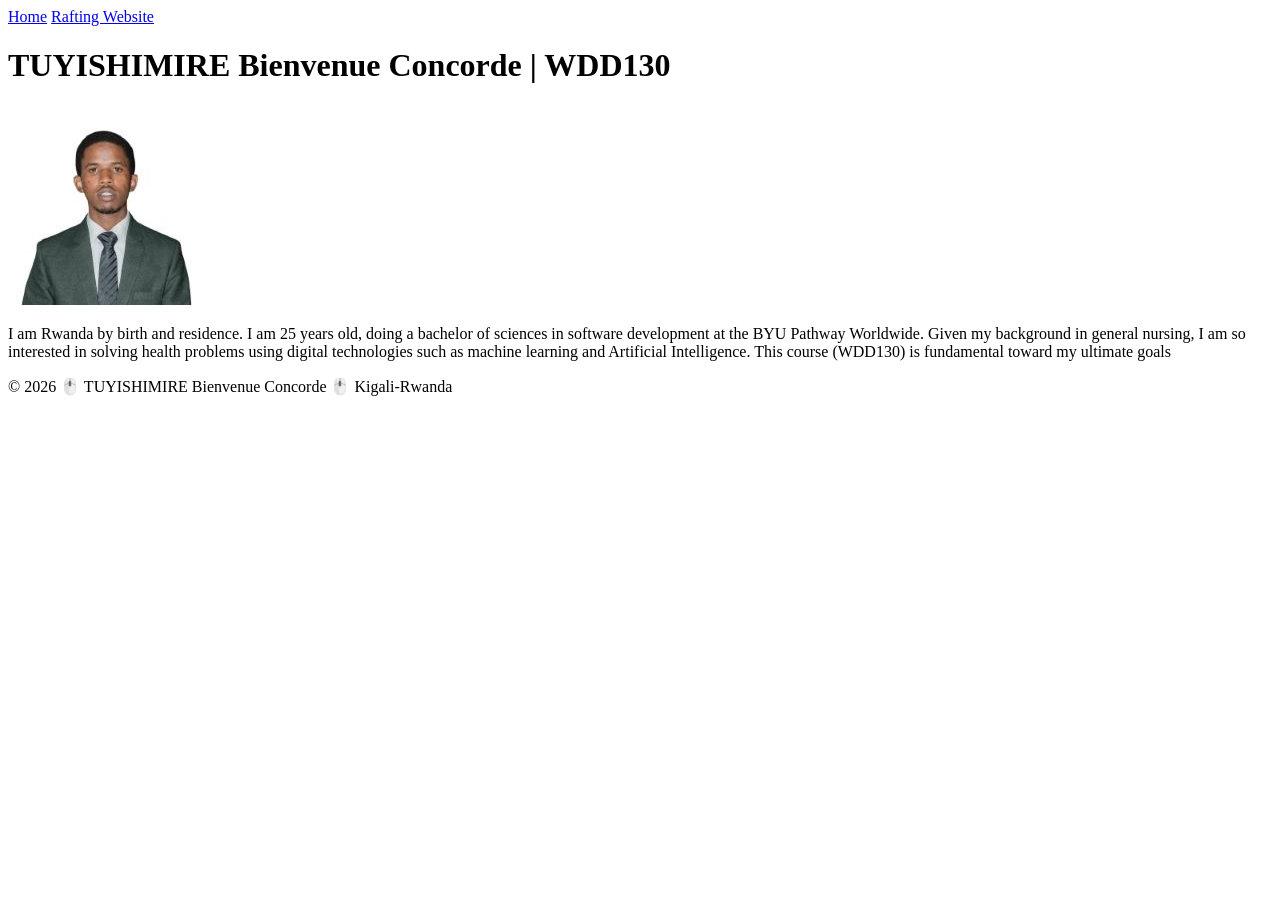
==== index.html @ dc455652 "Fixing error to Run the Page Audit Tool" ====
<!DOCTYPE html>
<html lang="en">

<head>
    <meta charset="UTF-8">
    <meta name="viewport" content="width=device-width, initial-scale=1.0">
    <title>TUYISHIMIRE Bienvenue Concorde | WDD 130</title>
</head>

<body>
    <header>
        <nav>
            <a href="#">Home</a>
            <a href="wwr/">Rafting Website</a>
        </nav>
    </header>
    <main>
        <h1>TUYISHIMIRE Bienvenue Concorde | WDD130</h1>
        <img src="images/profile.jpg" alt="Concorde profile picture" width="200">

        <p>I am Rwanda by birth and residence. I am 25 years old, doing a bachelor of sciences in software development at the BYU Pathway Worldwide.
            Given my background in general nursing, I am so interested in solving health problems using digital technologies such as machine learning and Artificial Intelligence.
            This course (WDD130) is fundamental toward my ultimate goals</p>
    </main>
    <footer>
        <p>&copy; 2026 🖱️ TUYISHIMIRE Bienvenue Concorde 🖱️ Kigali-Rwanda</p>
    </footer>

</body>

</html>
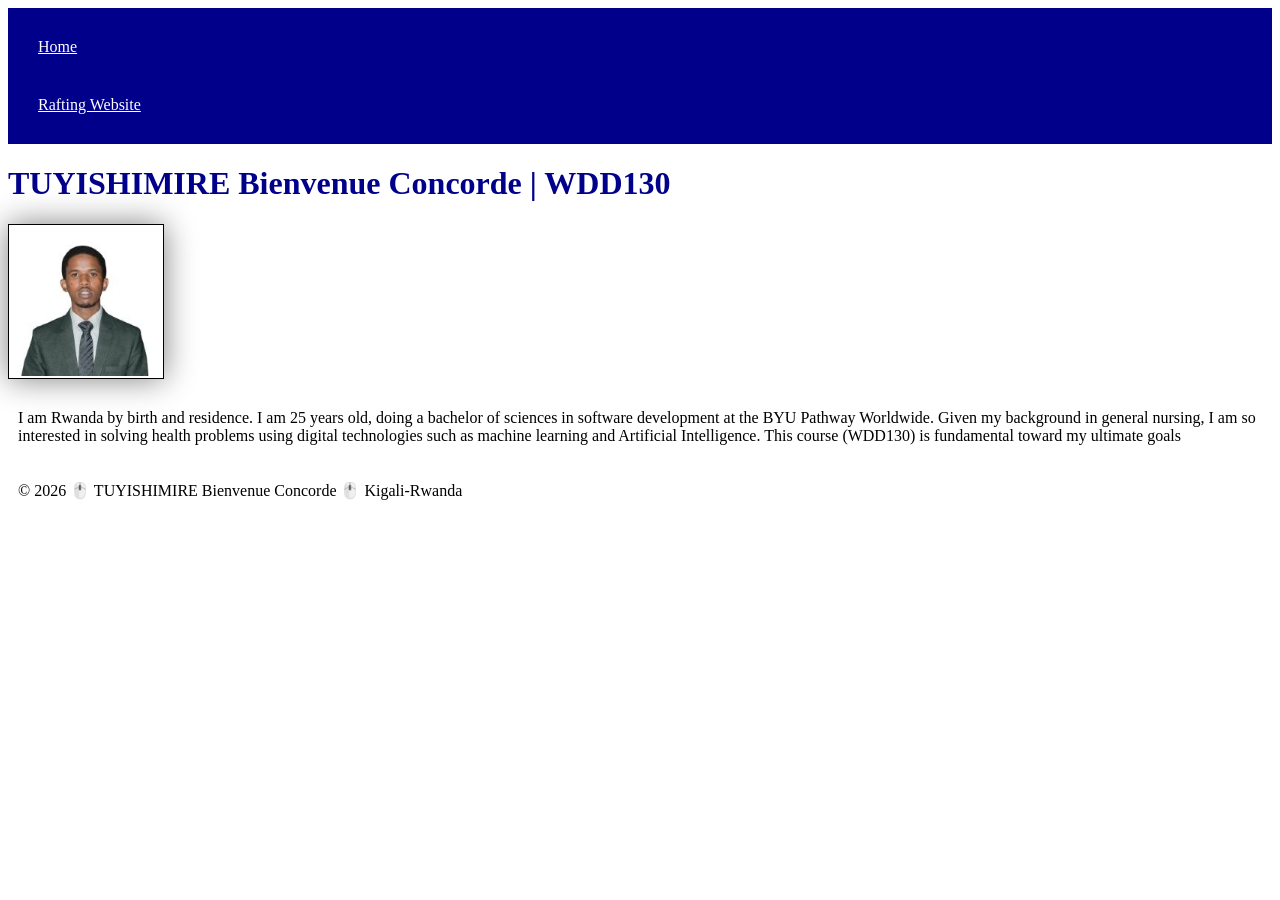
==== commit 80289681: "Styling the index html document" ====
--- a/index.html
+++ b/index.html
@@ -5,6 +5,7 @@
     <meta charset="UTF-8">
     <meta name="viewport" content="width=device-width, initial-scale=1.0">
     <title>TUYISHIMIRE Bienvenue Concorde | WDD 130</title>
+    <link rel="stylesheet" href="styles/styles.css">
 </head>
 
 <body>
--- a/styles/styles.css
+++ b/styles/styles.css
@@ -0,0 +1,26 @@
+nav {
+    background-color: darkblue;
+    padding: 10px;
+}
+
+nav a {
+    color: white;
+    display: block;
+    padding: 20px;
+}
+
+h1 {
+    color: darkblue;
+}
+
+img {
+    width: 150px;
+    height: auto;
+    border: 1px solid black;
+    padding: 2px;
+    box-shadow: 0 0 30px gray;
+}
+
+p {
+    padding: 10px;
+}
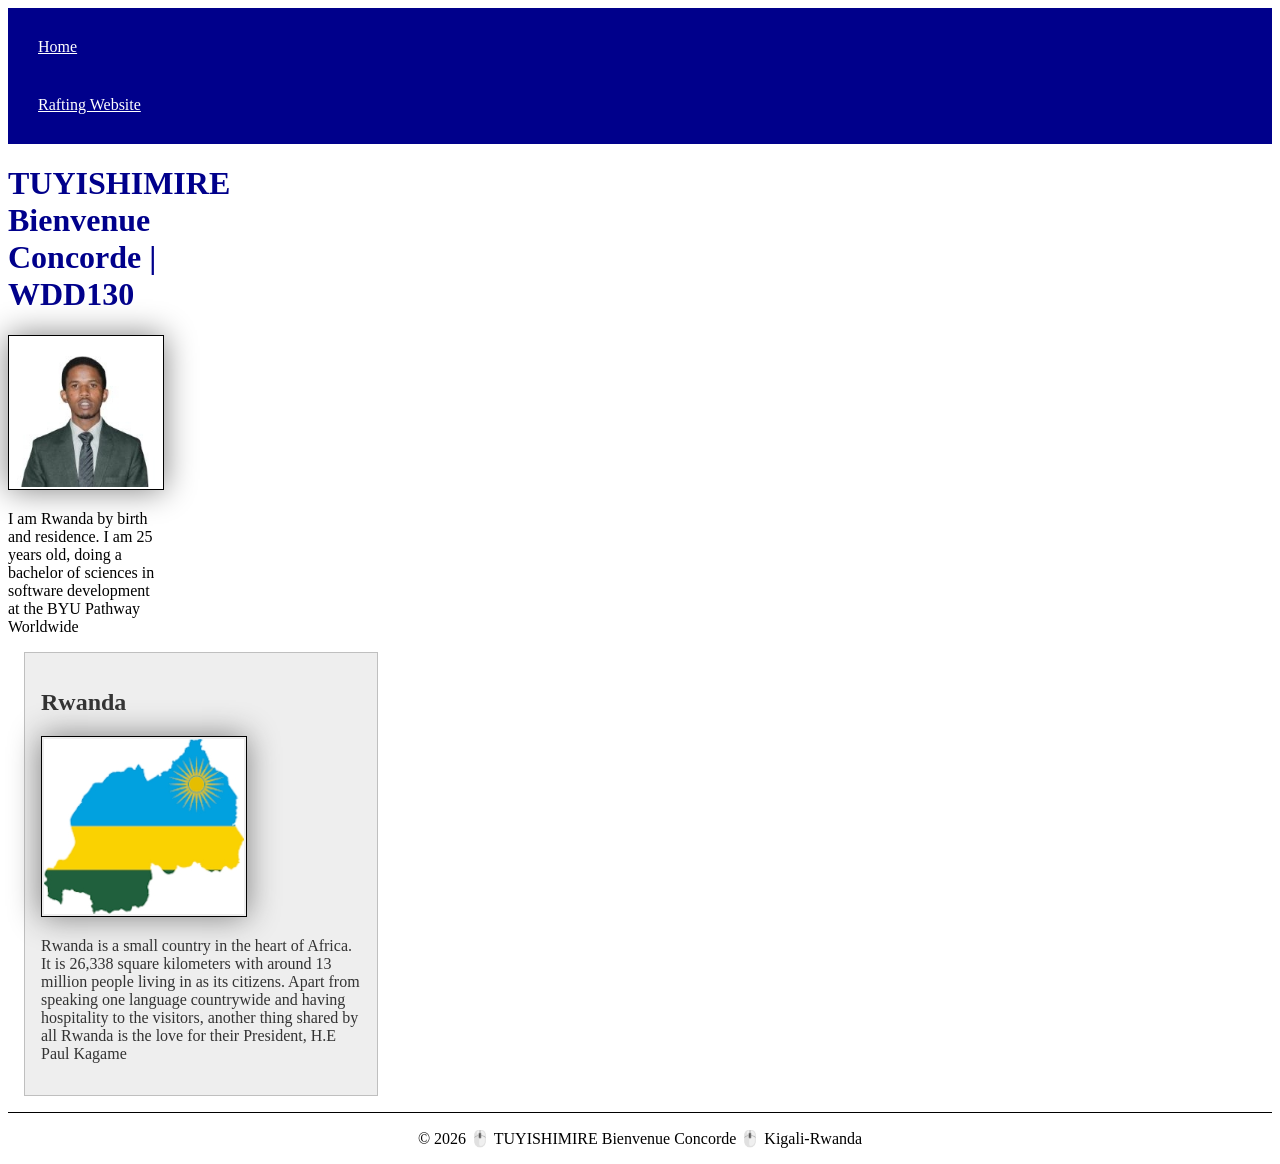
==== commit 39e00f7d: "Changes made in style.css and index.html to meet the assignment requirement." ====
--- a/index.html
+++ b/index.html
@@ -5,6 +5,8 @@
     <meta charset="UTF-8">
     <meta name="viewport" content="width=device-width, initial-scale=1.0">
     <title>TUYISHIMIRE Bienvenue Concorde | WDD 130</title>
+    <meta name="description" content="This home page is for TUYISHIMIRE Bienvenue Concorde in the wdd130 course at BYU Pathway Worldwide. Its purpose id to describe him ">
+    <meta name="author" content="TUYISHIMIRE Bienvenue Concorde">
     <link rel="stylesheet" href="styles/styles.css">
 </head>
 
@@ -19,10 +21,13 @@
         <h1>TUYISHIMIRE Bienvenue Concorde | WDD130</h1>
         <img src="images/profile.jpg" alt="Concorde profile picture" width="200">
 
-        <p>I am Rwanda by birth and residence. I am 25 years old, doing a bachelor of sciences in software development at the BYU Pathway Worldwide.
-            Given my background in general nursing, I am so interested in solving health problems using digital technologies such as machine learning and Artificial Intelligence.
-            This course (WDD130) is fundamental toward my ultimate goals</p>
+        <p>I am Rwanda by birth and residence. I am 25 years old, doing a bachelor of sciences in software development at the BYU Pathway Worldwide</p>
     </main>
+    <aside>
+        <h2>Rwanda</h2>
+        <img src="images/colored-rwanda-picture.jpg" alt="A map of Rwanda with flag colors">
+        <p>Rwanda is a small country in the heart of Africa. It is 26,338 square kilometers with around 13 million people living in as its citizens. Apart from speaking one language countrywide and having hospitality to the visitors, another thing shared by all Rwanda is the love for their President, H.E Paul Kagame</p>
+    </aside>
     <footer>
         <p>&copy; 2026 🖱️ TUYISHIMIRE Bienvenue Concorde 🖱️ Kigali-Rwanda</p>
     </footer>
--- a/styles/styles.css
+++ b/styles/styles.css
@@ -24,3 +24,38 @@
 p {
     padding: 10px;
 }
+
+main {
+    max-width: 840px;
+}
+
+aside {
+    width: 20rem;
+    margin: 1rem;
+    border: 1px solid rgb(0 0 0 / 0.2);
+    /* 1️⃣*/
+    padding: 1rem;
+    background-color: #eee;
+    color: #333;
+    text-align: ;
+}
+
+aside img {
+    width: 200px;
+    height: auto;
+}
+
+main {
+    width: 150px;
+    height: auto;
+}
+
+p {
+    padding: 0
+}
+
+footer {
+    margin-top: 15px;
+    border-top: 1px solid #000;
+    text-align: center;
+}
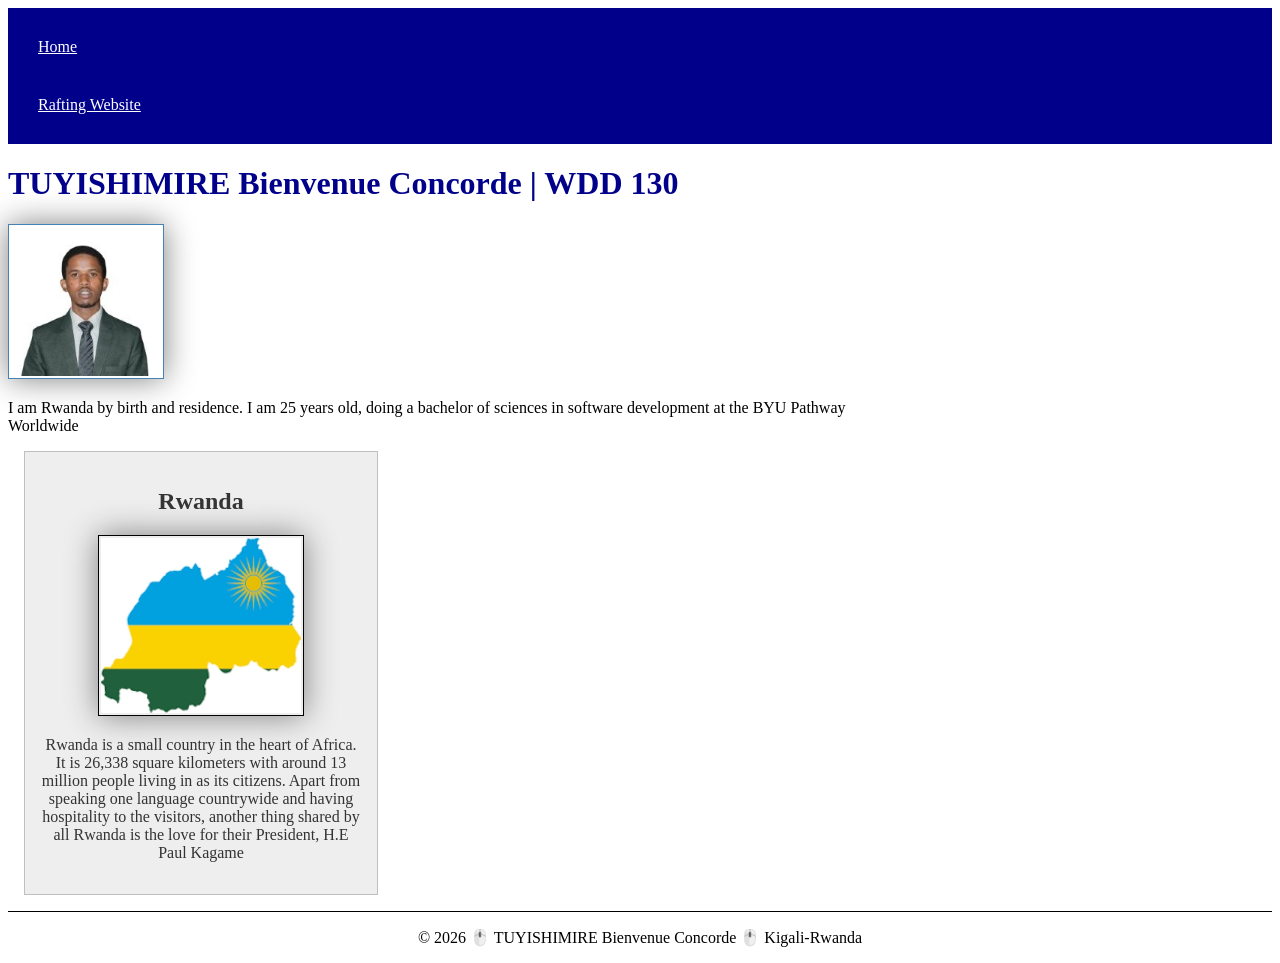
==== commit 4101a7a3: "Correcting errors found by page audit tool" ====
--- a/index.html
+++ b/index.html
@@ -18,7 +18,7 @@
         </nav>
     </header>
     <main>
-        <h1>TUYISHIMIRE Bienvenue Concorde | WDD130</h1>
+        <h1>TUYISHIMIRE Bienvenue Concorde | WDD 130</h1>
         <img src="images/profile.jpg" alt="Concorde profile picture" width="200">
 
         <p>I am Rwanda by birth and residence. I am 25 years old, doing a bachelor of sciences in software development at the BYU Pathway Worldwide</p>
--- a/styles/styles.css
+++ b/styles/styles.css
@@ -37,7 +37,7 @@
     padding: 1rem;
     background-color: #eee;
     color: #333;
-    text-align: ;
+    text-align: center;
 }
 
 aside img {
@@ -45,13 +45,16 @@
     height: auto;
 }
 
-main {
+main img {
     width: 150px;
     height: auto;
+    border: 1px solid steelblue;
+    padding: 2px;
+    box-shadow: 0 0 30px gray;
 }
 
 p {
-    padding: 0
+    padding: 0;
 }
 
 footer {
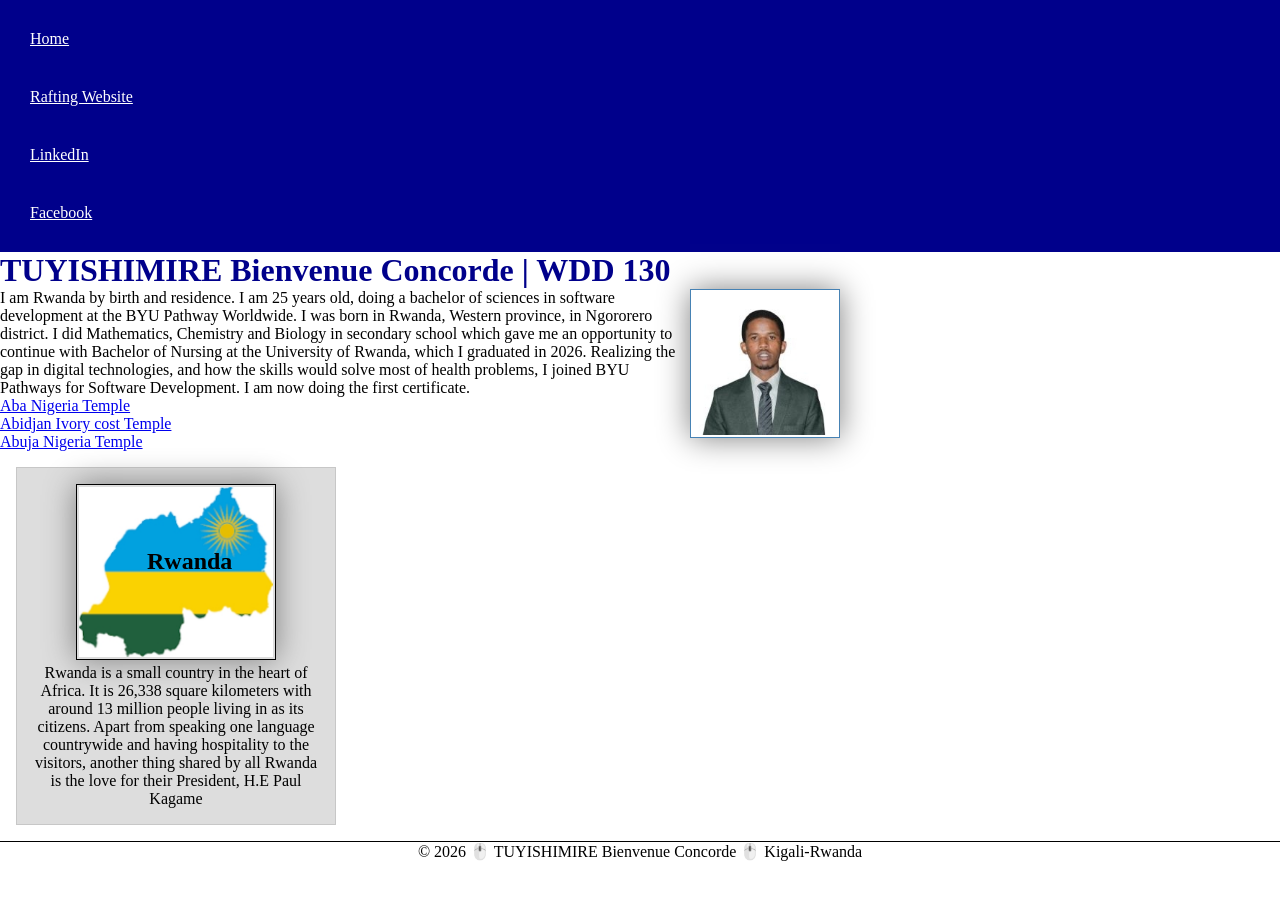
==== commit dab6fd28: "Styling the page using w03 code along instructions" ====
--- a/index.html
+++ b/index.html
@@ -15,15 +15,25 @@
         <nav>
             <a href="#">Home</a>
             <a href="wwr/">Rafting Website</a>
+            <a href="https://www.linkedin.com/in/bienvenue-concorde-tuyishimire-00090030a/?lipi=urn%3Ali%3Apage%3Ad_flagship3_profile_view_base%3B%2Fwb1UZ9sQSqa5xd%2B%2Byv2jw%3D%3D">LinkedIn</a>
+            <a href="https://www.facebook.com/profile.php?id=61589796767924">Facebook</a>
         </nav>
     </header>
     <main>
         <h1>TUYISHIMIRE Bienvenue Concorde | WDD 130</h1>
         <img src="images/profile.jpg" alt="Concorde profile picture" width="200">
 
-        <p>I am Rwanda by birth and residence. I am 25 years old, doing a bachelor of sciences in software development at the BYU Pathway Worldwide</p>
+        <p>I am Rwanda by birth and residence. I am 25 years old, doing a bachelor of sciences in software development at the BYU Pathway Worldwide. I was born in Rwanda, Western province, in Ngororero district.
+            I did Mathematics, Chemistry and Biology in secondary school which gave me an opportunity to continue with Bachelor of Nursing at the University of Rwanda, which I graduated in 2026.
+            Realizing the gap in digital technologies, and how the skills would solve most of health problems, I joined BYU Pathways for Software Development. I am now doing the first certificate.</p>
+
+        <ul>
+            <li><a href="https://www.churchofjesuschrist.org/temples/details/aba-nigeria-temple?lang=eng" target="_blank" rel="noopener"> Aba Nigeria Temple</a></li>
+            <li><a href="https://www.churchofjesuschrist.org/temples/details/abidjan-ivory-coast-temple?lang=eng" target="_blank" rel="noopener"> Abidjan Ivory cost Temple</a></li>
+            <li><a href="https://www.churchofjesuschrist.org/temples/details/abuja-nigeria-temple?lang=eng" target="_blank" rel="noopener"> Abuja Nigeria Temple</a></li>
+        </ul>
     </main>
-    <aside>
+    <aside class="box">
         <h2>Rwanda</h2>
         <img src="images/colored-rwanda-picture.jpg" alt="A map of Rwanda with flag colors">
         <p>Rwanda is a small country in the heart of Africa. It is 26,338 square kilometers with around 13 million people living in as its citizens. Apart from speaking one language countrywide and having hospitality to the visitors, another thing shared by all Rwanda is the love for their President, H.E Paul Kagame</p>
--- a/styles/styles.css
+++ b/styles/styles.css
@@ -1,28 +1,39 @@
+* {
+    margin: 0;
+    padding: 0;
+    box-sizing: border-box;
+}
+
+:root {
+    --primary-color: darkblue;
+    --secondary-color: white;
+    --tertiary-color: gray;
+    --quaternary-color: black;
+    --text-alignment: center;
+    --image-height: auto;
+}
+
 nav {
-    background-color: darkblue;
+    background-color: var(--primary-color);
     padding: 10px;
 }
 
 nav a {
-    color: white;
+    color: var(--secondary-color);
     display: block;
     padding: 20px;
 }
 
 h1 {
-    color: darkblue;
+    color: var(--primary-color);
 }
 
 img {
     width: 150px;
-    height: auto;
-    border: 1px solid black;
+    height: var(--image-height);
+    border: 1px solid var(--quaternary-color);
     padding: 2px;
-    box-shadow: 0 0 30px gray;
-}
-
-p {
-    padding: 10px;
+    box-shadow: 0 0 30px var(--tertiary-color);
 }
 
 main {
@@ -30,27 +41,29 @@
 }
 
 aside {
+    position: relative;
     width: 20rem;
-    margin: 1rem;
-    border: 1px solid rgb(0 0 0 / 0.2);
-    /* 1️⃣*/
-    padding: 1rem;
-    background-color: #eee;
-    color: #333;
-    text-align: center;
+    text-align: var(--text-alignment);
+}
+
+aside h2 {
+    position: absolute;
+    top: 80px;
+    left: 130px;
 }
 
 aside img {
     width: 200px;
-    height: auto;
+    height: var(--image-height);
 }
 
 main img {
+    float: right;
     width: 150px;
     height: auto;
     border: 1px solid steelblue;
     padding: 2px;
-    box-shadow: 0 0 30px gray;
+    box-shadow: 0 0 30px var(--tertiary-color);
 }
 
 p {
@@ -60,5 +73,14 @@
 footer {
     margin-top: 15px;
     border-top: 1px solid #000;
-    text-align: center;
+    text-align: var(--text-alignment);
 }
+
+/* Class Selectors */
+.box {
+    margin: 1rem;
+    border: 1px solid rgb(0 0 0 / 10%);
+    padding: 1rem;
+    background-color: #ddd;
+    color: #000;
+}
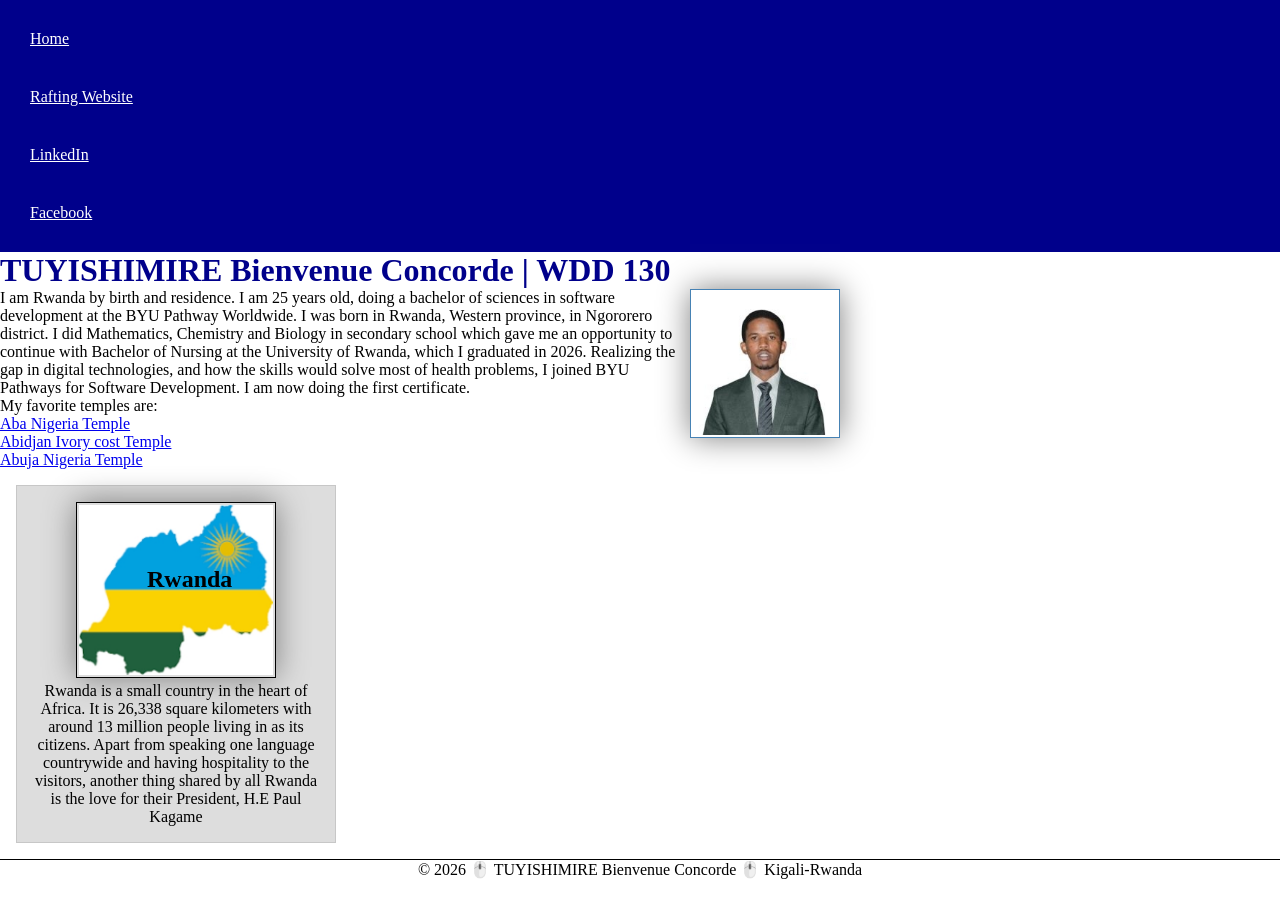
==== commit 86d08c3b: "Adding a sentence to introduce favorite temples" ====
--- a/index.html
+++ b/index.html
@@ -28,6 +28,7 @@
             Realizing the gap in digital technologies, and how the skills would solve most of health problems, I joined BYU Pathways for Software Development. I am now doing the first certificate.</p>
 
         <ul>
+            <P>My favorite temples are:</P>
             <li><a href="https://www.churchofjesuschrist.org/temples/details/aba-nigeria-temple?lang=eng" target="_blank" rel="noopener"> Aba Nigeria Temple</a></li>
             <li><a href="https://www.churchofjesuschrist.org/temples/details/abidjan-ivory-coast-temple?lang=eng" target="_blank" rel="noopener"> Abidjan Ivory cost Temple</a></li>
             <li><a href="https://www.churchofjesuschrist.org/temples/details/abuja-nigeria-temple?lang=eng" target="_blank" rel="noopener"> Abuja Nigeria Temple</a></li>
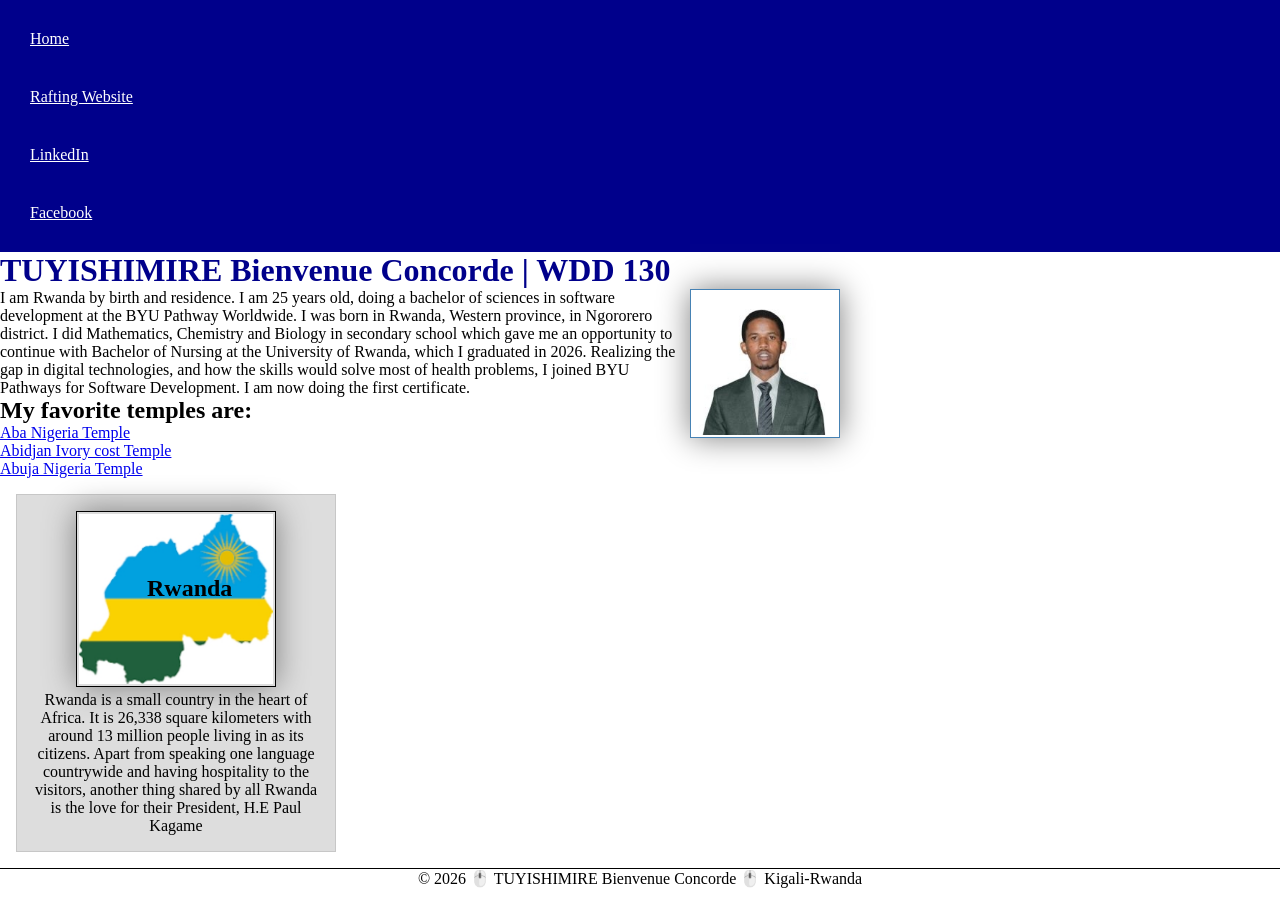
==== commit 1b554cbf: "correcting errors" ====
--- a/index.html
+++ b/index.html
@@ -28,7 +28,7 @@
             Realizing the gap in digital technologies, and how the skills would solve most of health problems, I joined BYU Pathways for Software Development. I am now doing the first certificate.</p>
 
         <ul>
-            <P>My favorite temples are:</P>
+            <h2>My favorite temples are:</h2>
             <li><a href="https://www.churchofjesuschrist.org/temples/details/aba-nigeria-temple?lang=eng" target="_blank" rel="noopener"> Aba Nigeria Temple</a></li>
             <li><a href="https://www.churchofjesuschrist.org/temples/details/abidjan-ivory-coast-temple?lang=eng" target="_blank" rel="noopener"> Abidjan Ivory cost Temple</a></li>
             <li><a href="https://www.churchofjesuschrist.org/temples/details/abuja-nigeria-temple?lang=eng" target="_blank" rel="noopener"> Abuja Nigeria Temple</a></li>
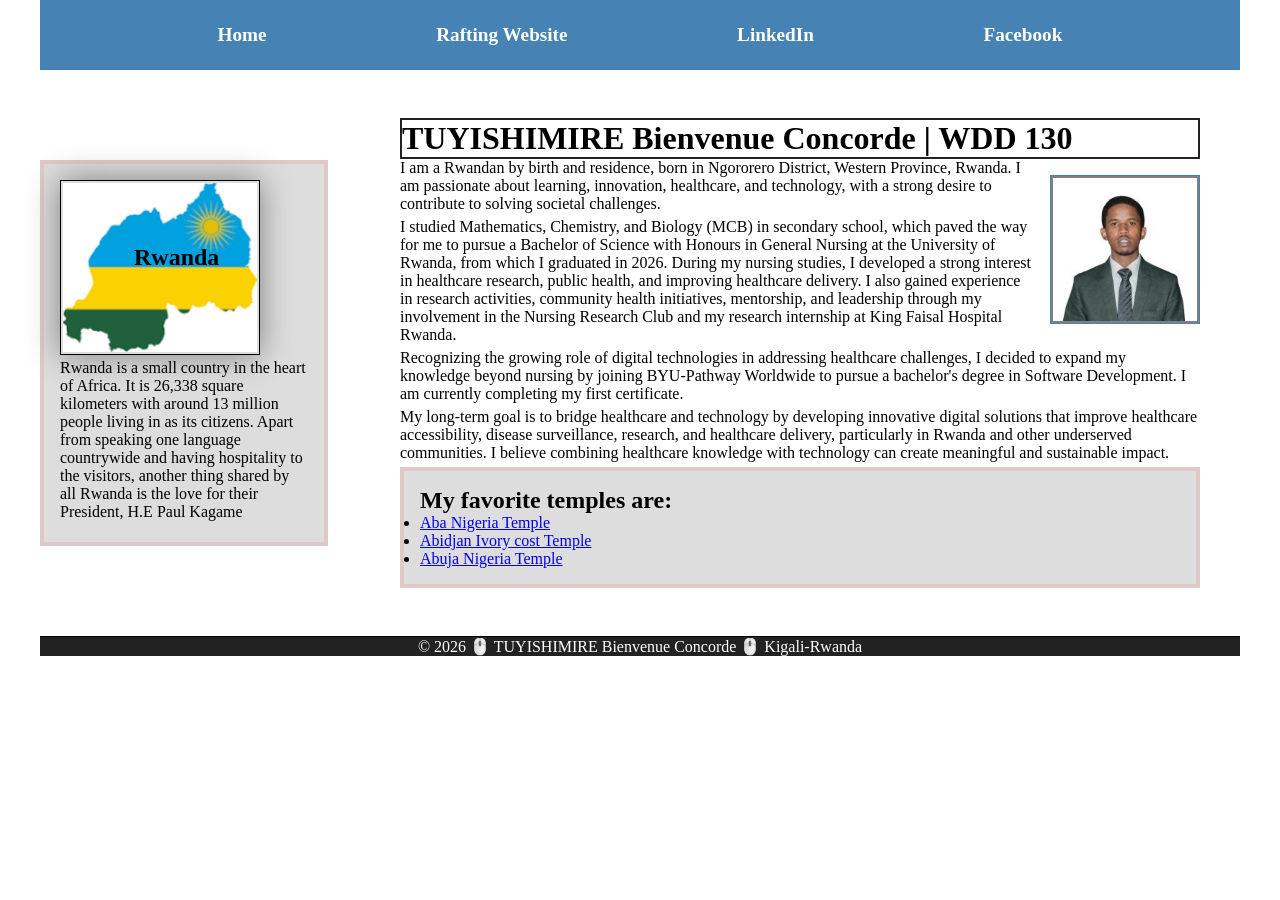
==== commit f7cc63bf: "W04 learning activities and code along with flex and grid" ====
--- a/index.html
+++ b/index.html
@@ -19,26 +19,29 @@
             <a href="https://www.facebook.com/profile.php?id=61589796767924">Facebook</a>
         </nav>
     </header>
-    <main>
-        <h1>TUYISHIMIRE Bienvenue Concorde | WDD 130</h1>
-        <img src="images/profile.jpg" alt="Concorde profile picture" width="200">
+    <div class="grid">
+        <main>
+            <h1>TUYISHIMIRE Bienvenue Concorde | WDD 130</h1>
+            <img src="images/profile.jpg" alt="Concorde profile picture" width="200">
 
-        <p>I am Rwanda by birth and residence. I am 25 years old, doing a bachelor of sciences in software development at the BYU Pathway Worldwide. I was born in Rwanda, Western province, in Ngororero district.
-            I did Mathematics, Chemistry and Biology in secondary school which gave me an opportunity to continue with Bachelor of Nursing at the University of Rwanda, which I graduated in 2026.
-            Realizing the gap in digital technologies, and how the skills would solve most of health problems, I joined BYU Pathways for Software Development. I am now doing the first certificate.</p>
+            <p>I am a Rwandan by birth and residence, born in Ngororero District, Western Province, Rwanda. I am passionate about learning, innovation, healthcare, and technology, with a strong desire to contribute to solving societal challenges.</p>
+            <p>I studied Mathematics, Chemistry, and Biology (MCB) in secondary school, which paved the way for me to pursue a Bachelor of Science with Honours in General Nursing at the University of Rwanda, from which I graduated in 2026. During my nursing studies, I developed a strong interest in healthcare research, public health, and improving healthcare delivery. I also gained experience in research activities, community health initiatives, mentorship, and leadership through my involvement in the Nursing Research Club and my research internship at King Faisal Hospital Rwanda.</p>
+            <p>Recognizing the growing role of digital technologies in addressing healthcare challenges, I decided to expand my knowledge beyond nursing by joining BYU-Pathway Worldwide to pursue a bachelor's degree in Software Development. I am currently completing my first certificate.</p>
+            <p>My long-term goal is to bridge healthcare and technology by developing innovative digital solutions that improve healthcare accessibility, disease surveillance, research, and healthcare delivery, particularly in Rwanda and other underserved communities. I believe combining healthcare knowledge with technology can create meaningful and sustainable impact.</p>
 
-        <ul>
-            <h2>My favorite temples are:</h2>
-            <li><a href="https://www.churchofjesuschrist.org/temples/details/aba-nigeria-temple?lang=eng" target="_blank" rel="noopener"> Aba Nigeria Temple</a></li>
-            <li><a href="https://www.churchofjesuschrist.org/temples/details/abidjan-ivory-coast-temple?lang=eng" target="_blank" rel="noopener"> Abidjan Ivory cost Temple</a></li>
-            <li><a href="https://www.churchofjesuschrist.org/temples/details/abuja-nigeria-temple?lang=eng" target="_blank" rel="noopener"> Abuja Nigeria Temple</a></li>
-        </ul>
-    </main>
-    <aside class="box">
-        <h2>Rwanda</h2>
-        <img src="images/colored-rwanda-picture.jpg" alt="A map of Rwanda with flag colors">
-        <p>Rwanda is a small country in the heart of Africa. It is 26,338 square kilometers with around 13 million people living in as its citizens. Apart from speaking one language countrywide and having hospitality to the visitors, another thing shared by all Rwanda is the love for their President, H.E Paul Kagame</p>
-    </aside>
+            <ul class="box">
+                <h2>My favorite temples are:</h2>
+                <li><a href="https://www.churchofjesuschrist.org/temples/details/aba-nigeria-temple?lang=eng" target="_blank" rel="noopener"> Aba Nigeria Temple</a></li>
+                <li><a href="https://www.churchofjesuschrist.org/temples/details/abidjan-ivory-coast-temple?lang=eng" target="_blank" rel="noopener"> Abidjan Ivory cost Temple</a></li>
+                <li><a href="https://www.churchofjesuschrist.org/temples/details/abuja-nigeria-temple?lang=eng" target="_blank" rel="noopener"> Abuja Nigeria Temple</a></li>
+            </ul>
+        </main>
+        <aside class="box">
+            <h2>Rwanda</h2>
+            <img src="images/colored-rwanda-picture.jpg" alt="A map of Rwanda with flag colors">
+            <p>Rwanda is a small country in the heart of Africa. It is 26,338 square kilometers with around 13 million people living in as its citizens. Apart from speaking one language countrywide and having hospitality to the visitors, another thing shared by all Rwanda is the love for their President, H.E Paul Kagame</p>
+        </aside>
+    </div>
     <footer>
         <p>&copy; 2026 🖱️ TUYISHIMIRE Bienvenue Concorde 🖱️ Kigali-Rwanda</p>
     </footer>
--- a/styles/styles.css
+++ b/styles/styles.css
@@ -2,6 +2,13 @@
     margin: 0;
     padding: 0;
     box-sizing: border-box;
+}
+
+header,
+.grid,
+footer {
+    max-width: 1200px;
+    margin: 0 auto;
 }
 
 :root {
@@ -14,18 +21,26 @@
 }
 
 nav {
-    background-color: var(--primary-color);
-    padding: 10px;
+    background-color: steelblue;
+    padding: 1rem;
+    display: flex;
+    justify-content: space-evenly;
+    align-items: center;
 }
 
 nav a {
-    color: var(--secondary-color);
     display: block;
-    padding: 20px;
+    padding: 0.5rem;
+    text-decoration: none;
+    font-size: 1.2rem;
+    font-weight: 700;
+    color: #fff;
+
 }
 
 h1 {
-    color: var(--primary-color);
+    color: black;
+    border: 2px solid #222;
 }
 
 img {
@@ -33,28 +48,32 @@
     height: var(--image-height);
     border: 1px solid var(--quaternary-color);
     padding: 2px;
-    box-shadow: 0 0 30px var(--tertiary-color);
+
 }
 
 main {
-    max-width: 840px;
+    max-width: 50rem;
+    grid-column: 2/3;
+    margin: 1rem 0;
 }
 
 aside {
+    max-width: 18rem;
     position: relative;
-    width: 20rem;
-    text-align: var(--text-alignment);
+    grid-column: 1/2;
+    grid-row: 1/2;
 }
 
 aside h2 {
     position: absolute;
     top: 80px;
-    left: 130px;
+    left: 90px;
 }
 
 aside img {
     width: 200px;
     height: var(--image-height);
+    box-shadow: 0 0 30px var(--tertiary-color);
 }
 
 main img {
@@ -63,10 +82,12 @@
     height: auto;
     border: 1px solid steelblue;
     padding: 2px;
-    box-shadow: 0 0 30px var(--tertiary-color);
+    background-color: gray;
+    margin: 1rem 0 1rem 1rem;
 }
 
 p {
+    margin-bottom: 5px;
     padding: 0;
 }
 
@@ -74,13 +95,22 @@
     margin-top: 15px;
     border-top: 1px solid #000;
     text-align: var(--text-alignment);
+    background-color: rgb(35, 34, 34);
+    color: white;
 }
 
 /* Class Selectors */
 .box {
-    margin: 1rem;
-    border: 1px solid rgb(0 0 0 / 10%);
+    border: 4px solid rgba(230, 12, 12, 0.1);
     padding: 1rem;
     background-color: #ddd;
     color: #000;
 }
+
+.grid {
+    display: grid;
+    align-items: center;
+    gap: 2rem;
+    margin-top: 2rem;
+    margin-bottom: 2rem;
+}
